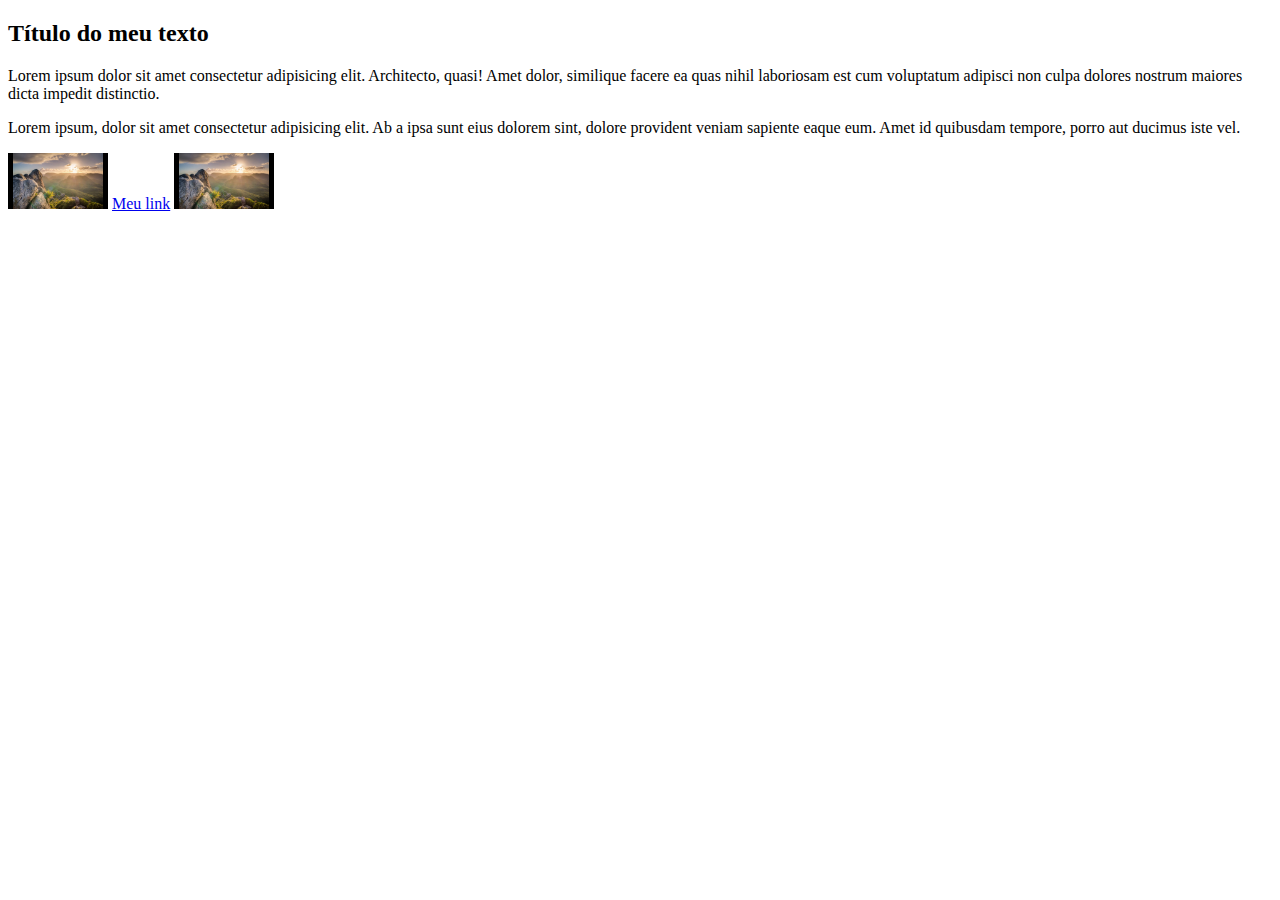
==== Curso-Web-Master/aula1/index.html @ d46e42a0 "Primeiro html" ====
﻿<!DOCTYPE html>
<html>

<head>
    <title>Título do meu website</title>
    <meta charset="utf-8">
</head>

<body>

    <h2>Título do meu texto</h2>
    <p>Lorem ipsum dolor sit amet consectetur adipisicing elit. Architecto, quasi! Amet dolor, similique facere ea quas
        nihil laboriosam est cum voluptatum adipisci non culpa dolores nostrum maiores dicta impedit distinctio.</p>

    <p>Lorem ipsum, dolor sit amet consectetur adipisicing elit. Ab a ipsa sunt eius dolorem sint, dolore provident
        veniam sapiente eaque eum. Amet id quibusdam tempore, porro aut ducimus iste vel.</p>
    <img src="imagens/imagem.jpg" width="100">

    <a href="http://www.google.com">Meu link</a>

    <img src="imagens/imagem.jpg" width="100">


</body>

</html>
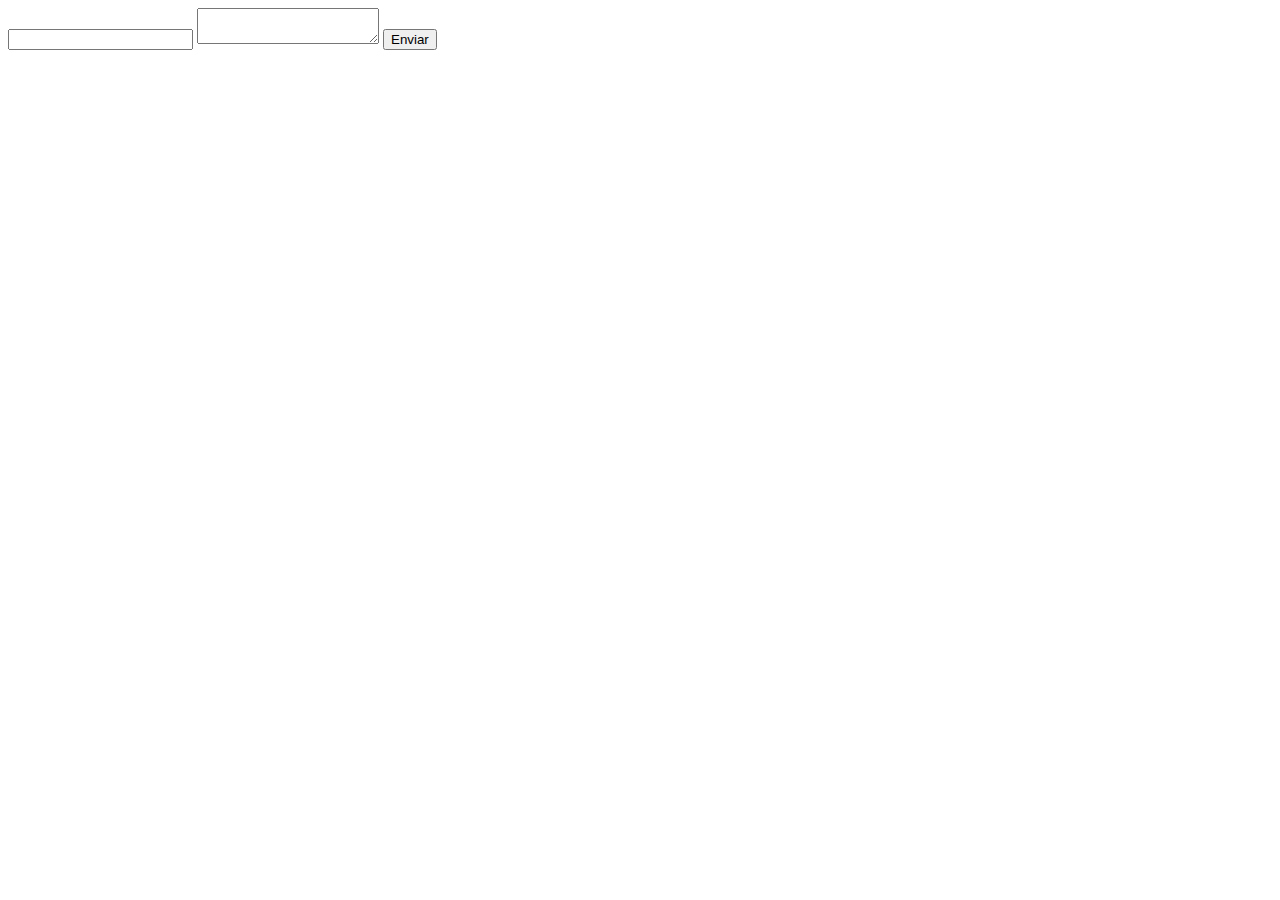
==== commit 3f8d976c: "Estudo sobre tabelas" ====
--- a/Curso-Web-Master/aula1/index.html
+++ b/Curso-Web-Master/aula1/index.html
@@ -2,25 +2,50 @@
 <html>
 
 <head>
-    <title>Título do meu website</title>
     <meta charset="utf-8">
+    <title>Título aqui</title>
 </head>
 
 <body>
+    <!--
+    <div>
+        <h2>Título</h2>
+        <p>Conteúdo</p>
+    </div>
+    <div>
+        <h2>Título</h2>
+        <p>Conteúdo</p>
+    </div>
+    <div>
+        <h2>Título</h2>
+        <p>Conteúdo</p>
+    </div>
+    -->
 
-    <h2>Título do meu texto</h2>
-    <p>Lorem ipsum dolor sit amet consectetur adipisicing elit. Architecto, quasi! Amet dolor, similique facere ea quas
-        nihil laboriosam est cum voluptatum adipisci non culpa dolores nostrum maiores dicta impedit distinctio.</p>
-
-    <p>Lorem ipsum, dolor sit amet consectetur adipisicing elit. Ab a ipsa sunt eius dolorem sint, dolore provident
-        veniam sapiente eaque eum. Amet id quibusdam tempore, porro aut ducimus iste vel.</p>
-    <img src="imagens/imagem.jpg" width="100">
-
-    <a href="http://www.google.com">Meu link</a>
-
-    <img src="imagens/imagem.jpg" width="100">
-
-
+     <!--  
+    <table width="900" align="center" border="2">
+        <tr>
+            <td>Nome</td>
+            <td>Idade</td>
+            <td>Cargo</td>
+        </tr>
+        <tr>
+            <td>Guilherme</td>
+            <td>24</td>
+            <td>Programador</td>
+        </tr>
+        <tr>
+            <td>Guilherme</td>
+            <td>24</td>
+            <td>Programador</td>
+        </tr>
+    </table>
+    --> 
+    <forn>
+        <input type="text">
+        <textarea></textarea>
+        <input type="submit" value="Enviar">
+    </forn>
 </body>
 
 </html>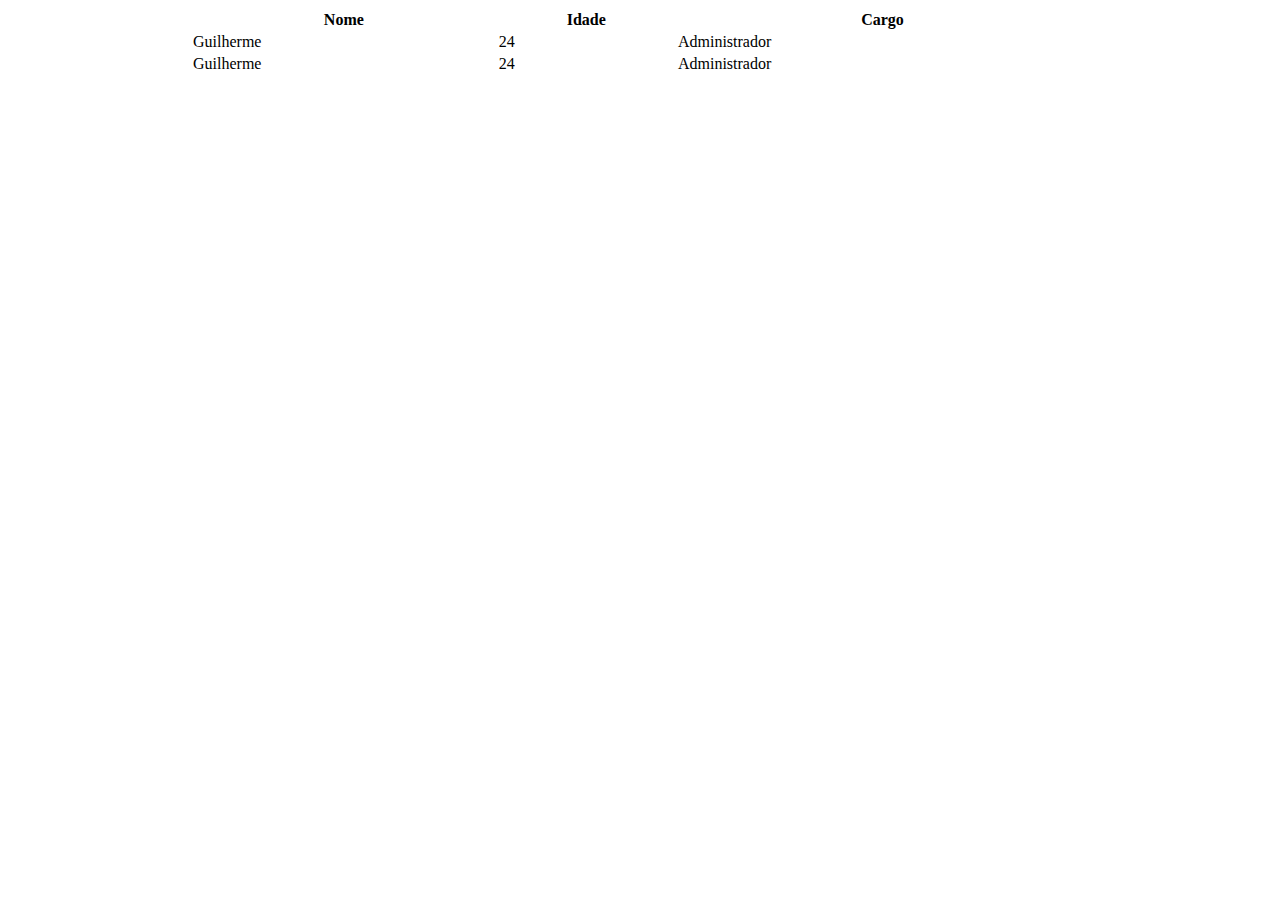
==== commit 30596f7a: "Atualizando" ====
--- a/Curso-Web-Master/aula1/index.html
+++ b/Curso-Web-Master/aula1/index.html
@@ -2,50 +2,32 @@
 <html>
 
 <head>
+    <title>Aula</title>
     <meta charset="utf-8">
-    <title>Título aqui</title>
 </head>
 
 <body>
-    <!--
-    <div>
-        <h2>Título</h2>
-        <p>Conteúdo</p>
-    </div>
-    <div>
-        <h2>Título</h2>
-        <p>Conteúdo</p>
-    </div>
-    <div>
-        <h2>Título</h2>
-        <p>Conteúdo</p>
-    </div>
-    -->
-
-     <!--  
-    <table width="900" align="center" border="2">
-        <tr>
-            <td>Nome</td>
-            <td>Idade</td>
-            <td>Cargo</td>
-        </tr>
-        <tr>
-            <td>Guilherme</td>
-            <td>24</td>
-            <td>Programador</td>
-        </tr>
-        <tr>
-            <td>Guilherme</td>
-            <td>24</td>
-            <td>Programador</td>
-        </tr>
+    <table align="center" width="900">
+        <thead>
+            <tr>
+                <th>Nome</th>
+                <th>Idade</th>
+                <th>Cargo</th>
+            </tr>
+        </thead>
+        <tbody>
+            <tr>
+                <td>Guilherme</td>
+                <td>24</td>
+                <td>Administrador</td>
+            </tr>
+            <tr>
+                <td>Guilherme</td>
+                <td>24</td>
+                <td>Administrador</td>
+            </tr>
+        </tbody>
     </table>
-    --> 
-    <forn>
-        <input type="text">
-        <textarea></textarea>
-        <input type="submit" value="Enviar">
-    </forn>
 </body>
 
 </html>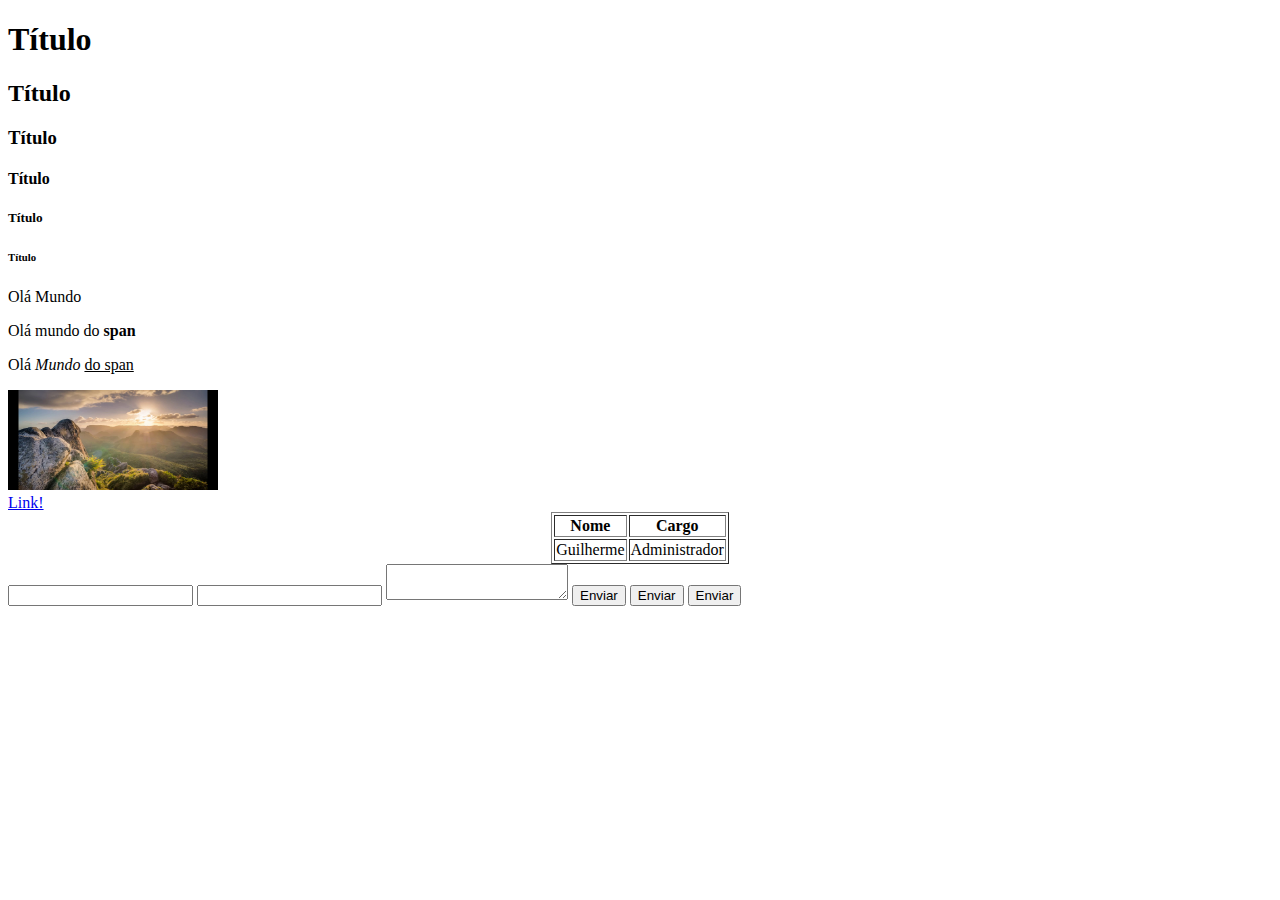
==== commit 5c7b1ba9: "Revisão html" ====
--- a/Curso-Web-Master/aula1/index.html
+++ b/Curso-Web-Master/aula1/index.html
@@ -2,32 +2,53 @@
 <html>
 
 <head>
-    <title>Aula</title>
     <meta charset="utf-8">
+    <title>Revisão</title>
 </head>
 
 <body>
-    <table align="center" width="900">
-        <thead>
-            <tr>
-                <th>Nome</th>
-                <th>Idade</th>
-                <th>Cargo</th>
-            </tr>
-        </thead>
-        <tbody>
-            <tr>
-                <td>Guilherme</td>
-                <td>24</td>
-                <td>Administrador</td>
-            </tr>
-            <tr>
-                <td>Guilherme</td>
-                <td>24</td>
-                <td>Administrador</td>
-            </tr>
-        </tbody>
-    </table>
+    <!--Tags de texto-->
+    <div>
+        <div>
+            <h1>Título</h1>
+            <h2>Título</h2>
+            <h3>Título</h3>
+            <h4>Título</h4>
+            <h5>Título</h5>
+            <h6>Título</h6>
+        </div>
+        <p>Olá Mundo</p>
+        <span>Olá mundo do <b>span</b></span>
+        <p>Olá <i>Mundo</i> <u>do span</u></p>
+
+        <img src="imagens/imagem.jpg" width="210" height="100">
+        <br>
+        <a target="_blank" href="http://dankicode.com">Link!</a>
+
+        <table align="center" width="100" border="1">
+            <thead>
+                <tr>
+                    <th>Nome</th>
+                    <th>Cargo</th>
+                </tr>
+            </thead>
+            <tbody>
+                <tr>
+                    <td>Guilherme</td>
+                    <td>Administrador</td>
+                </tr>
+            </tbody>
+        </table>
+        <form>
+            <input type="text">
+            <input type="password">
+            <textarea></textarea>
+            <input type="submit" value="Enviar">
+            <input type="button" value="Enviar">
+            <button>Enviar</button>
+        </form>
+
+    </div>
 </body>
 
 </html>